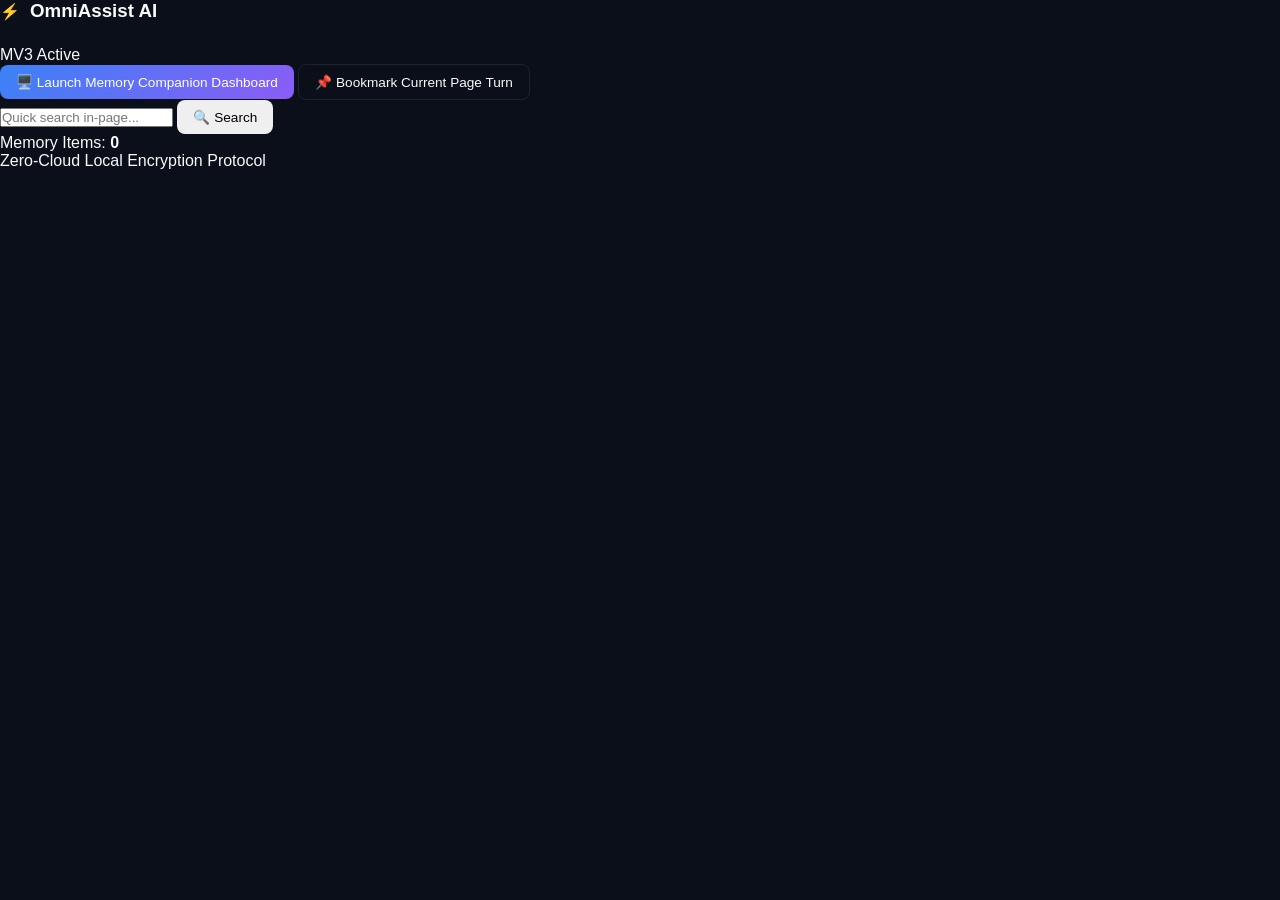
==== Popup.html @ a3d6c683 "Update Popup.html for improved layout and functionality" ====
<!DOCTYPE html>
<html lang="en">
<head>
  <meta charset="UTF-8">
  <meta name="viewport" content="width=device-width, initial-scale=1.0">
  <title>OmniAssist AI Quick Controller</title>
  <link rel="stylesheet" href="Style.css">
</head>
<body class="popup-body">
  <div class="popup-container">
    <header class="popup-header">
      <div class="brand">
        <span class="logo">⚡</span>
        <h3>OmniAssist AI</h3>
      </div>
      <span class="badge-status">MV3 Active</span>
    </header>

    <main class="popup-main">
      <button class="btn primary full-width popup-btn" id="btn-open-dashboard">
        🖥️ Launch Memory Companion Dashboard
      </button>

      <button class="btn outline full-width popup-btn" id="btn-save-turn">
        📌 Bookmark Current Page Turn
      </button>

      <div class="popup-search-box">
        <input type="text" id="popup-search-input" placeholder="Quick search in-page..." />
        <button class="btn secondary" id="btn-popup-search">🔍 Search</button>
      </div>

      <div class="popup-stats" id="popup-stats-summary">
        <span>Memory Items: <strong id="popup-count-val">0</strong></span>
      </div>
    </main>

    <footer class="popup-footer">
      <span>Zero-Cloud Local Encryption Protocol</span>
    </footer>
  </div>

  <script src="Popup.js"></script>
</body>
</html>
---- Style.css ----
/**
 * OmniAssist AI - Glassmorphism Responsive Dark Theme & In-Page Widget Engine
 */

:root {
  --bg-dark: #0b0f19;
  --bg-card: rgba(18, 24, 38, 0.7);
  --bg-sidebar: #111625;
  --accent-purple: #8b5cf6;
  --accent-blue: #3b82f6;
  --accent-green: #10b981;
  --text-main: #f8fafc;
  --text-muted: #94a3b8;
  --border-glass: rgba(255, 255, 255, 0.08);
}

* {
  box-sizing: border-box;
  margin: 0;
  padding: 0;
}

body {
  font-family: 'Inter', sans-serif;
  background-color: var(--bg-dark);
  color: var(--text-main);
  min-height: 100vh;
}

.app-layout {
  display: flex;
  min-height: 100vh;
}

.sidebar {
  width: 260px;
  background-color: var(--bg-sidebar);
  border-right: 1px solid var(--border-glass);
  padding: 24px 16px;
  display: flex;
  flex-direction: column;
  justify-content: space-between;
}

.brand {
  display: flex;
  align-items: center;
  gap: 10px;
  margin-bottom: 24px;
}

.brand h2 {
  font-size: 1.25rem;
  background: linear-gradient(135deg, #60a5fa, #a855f7);
  -webkit-background-clip: text;
  -webkit-text-fill-color: transparent;
}

.version {
  font-size: 0.7rem;
  background: rgba(139, 92, 246, 0.2);
  color: #c084fc;
  padding: 2px 6px;
  border-radius: 4px;
}

.sidebar-nav {
  display: flex;
  flex-direction: column;
  gap: 6px;
}

.nav-item {
  display: flex;
  align-items: center;
  justify-content: space-between;
  padding: 10px 12px;
  background: transparent;
  border: none;
  color: var(--text-muted);
  font-size: 0.9rem;
  border-radius: 8px;
  cursor: pointer;
  transition: all 0.2s ease;
}

.nav-item:hover, .nav-item.active {
  background: rgba(139, 92, 246, 0.15);
  color: var(--text-main);
}

.count-badge {
  font-size: 0.75rem;
  background: rgba(255, 255, 255, 0.1);
  padding: 2px 8px;
  border-radius: 12px;
}

.nav-section-label {
  font-size: 0.7rem;
  color: #64748b;
  margin: 16px 8px 6px 8px;
  font-weight: 600;
  letter-spacing: 0.5px;
}

.main-content {
  flex-grow: 1;
  padding: 24px 32px;
  overflow-y: auto;
}

.topbar {
  display: flex;
  justify-content: space-between;
  align-items: center;
  margin-bottom: 24px;
  gap: 16px;
}

.search-container {
  position: relative;
  flex-grow: 1;
  max-width: 500px;
}

.search-container input {
  width: 100%;
  padding: 10px 16px 10px 40px;
  background: var(--bg-card);
  border: 1px solid var(--border-glass);
  border-radius: 10px;
  color: var(--text-main);
  font-size: 0.9rem;
}

.search-icon {
  position: absolute;
  left: 12px;
  top: 50%;
  transform: translateY(-50%);
  color: var(--text-muted);
}

.action-toolbar {
  display: flex;
  gap: 10px;
  align-items: center;
}

.btn {
  padding: 9px 16px;
  border-radius: 8px;
  font-size: 0.85rem;
  font-weight: 500;
  cursor: pointer;
  border: none;
  transition: all 0.2s ease;
}

.btn.primary { background: linear-gradient(135deg, var(--accent-blue), var(--accent-purple)); color: #fff; }
.btn.outline { background: transparent; border: 1px solid var(--border-glass); color: var(--text-main); }
.btn.outline:hover { background: rgba(255, 255, 255, 0.05); }
.btn.danger { background: rgba(239, 68, 68, 0.2); color: #f87171; border: 1px solid rgba(239, 68, 68, 0.4); }

.metrics-row {
  display: grid;
  grid-template-columns: repeat(3, 1fr);
  gap: 16px;
  margin-bottom: 24px;
}

.metric-card {
  background: var(--bg-card);
  border: 1px solid var(--border-glass);
  padding: 16px;
  border-radius: 12px;
}

.metric-label { font-size: 0.8rem; color: var(--text-muted); display: block; margin-bottom: 4px; }
.metric-value { font-size: 1.4rem; font-weight: 700; font-family: 'JetBrains Mono', monospace; }
.metric-value.green { color: var(--accent-green); font-size: 1rem; }

.grid {
  display: grid;
  grid-template-columns: repeat(auto-fill, minmax(300px, 1fr));
  gap: 16px;
}

.card {
  background: var(--bg-card);
  border: 1px solid var(--border-glass);
  border-radius: 12px;
  padding: 16px;
  display: flex;
  flex-direction: column;
  justify-content: space-between;
}

.card-header {
  display: flex;
  justify-content: space-between;
  align-items: flex-start;
  margin-bottom: 10px;
}

.card-title { font-size: 1rem; font-weight: 600; color: #f1f5f9; margin-top: 4px; }
.card-meta { font-size: 0.75rem; color: var(--text-muted); margin-bottom: 10px; }
.card-snippet { font-size: 0.85rem; color: #cbd5e1; line-height: 1.5; margin-bottom: 12px; }

.card-tags { margin-bottom: 12px; }
.tag { font-size: 0.7rem; color: #a78bfa; background: rgba(167, 139, 250, 0.15); padding: 2px 6px; border-radius: 4px; margin-right: 4px; }

.provider-badge {
  font-size: 0.7rem;
  padding: 2px 8px;
  border-radius: 4px;
  font-weight: 600;
}

.badge-gemini { background: rgba(59, 130, 246, 0.2); color: #60a5fa; }
.badge-chatgpt { background: rgba(16, 185, 129, 0.2); color: #34d399; }
.badge-claude { background: rgba(245, 158, 11, 0.2); color: #fbbf24; }
.badge-deepseek { background: rgba(139, 92, 246, 0.2); color: #c084fc; }

.smartassist-panel {
  position: fixed;
  bottom: 20px;
  right: 20px;
  width: 320px;
  background: rgba(15, 23, 42, 0.95);
  backdrop-filter: blur(16px);
  border: 1px solid rgba(255, 255, 255, 0.15);
  border-radius: 12px;
  z-index: 999999;
  box-shadow: 0 10px 30px rgba(0, 0, 0, 0.5);
  overflow: hidden;
}

.smartassist-header {
  padding: 12px 16px;
  background: rgba(30, 41, 59, 0.8);
  display: flex;
  justify-content: space-between;
  align-items: center;
}

.smartassist-body { padding: 14px; }

.smartassist-toast {
  position: fixed;
  bottom: 30px;
  left: 50%;
  transform: translateX(-50%);
  background: #10b981;
  color: #fff;
  padding: 10px 20px;
  border-radius: 8px;
  font-weight: 600;
  z-index: 1000000;
}
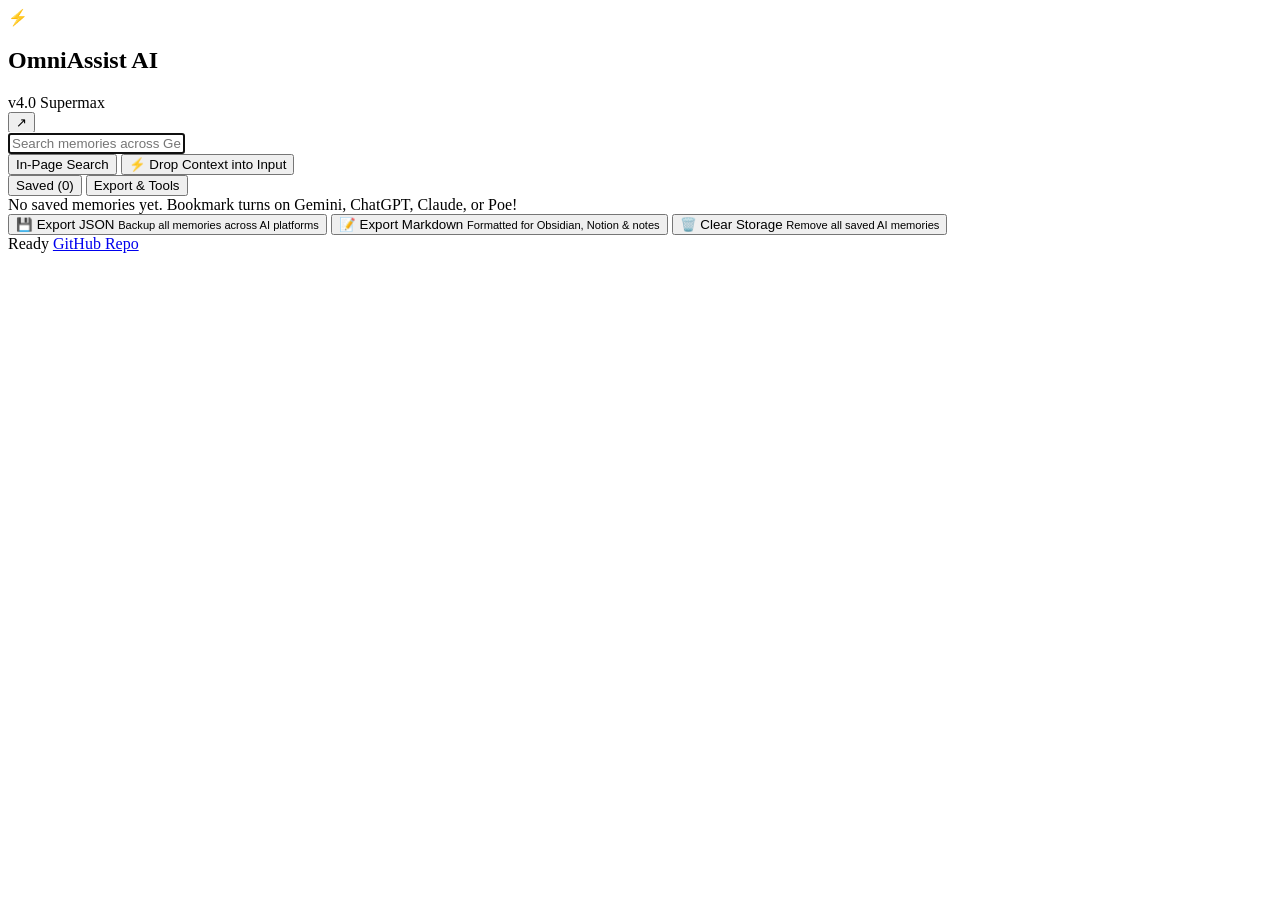
==== commit 98cdad63: "Refactor Popup.html for better structure and style Updated HTML structure and improved accessibility" ====
--- a/Popup.html
+++ b/Popup.html
@@ -1,45 +1,66 @@
 <!DOCTYPE html>
 <html lang="en">
 <head>
-  <meta charset="UTF-8">
-  <meta name="viewport" content="width=device-width, initial-scale=1.0">
-  <title>OmniAssist AI Quick Controller</title>
-  <link rel="stylesheet" href="Style.css">
+  <meta charset="UTF-8" />
+  <meta name="viewport" content="width=device-width, initial-scale=1.0" />
+  <title>OmniAssist AI</title>
+  <link rel="stylesheet" href="style.css" />
 </head>
 <body class="popup-body">
   <div class="popup-container">
     <header class="popup-header">
       <div class="brand">
-        <span class="logo">⚡</span>
-        <h3>OmniAssist AI</h3>
+        <span class="brand-icon">⚡</span>
+        <div>
+          <h2>OmniAssist AI</h2>
+          <span class="badge">v4.0 Supermax</span>
+        </div>
       </div>
-      <span class="badge-status">MV3 Active</span>
+      <button id="open-web-app" class="icon-btn" title="Open Full Companion Dashboard">↗</button>
     </header>
 
-    <main class="popup-main">
-      <button class="btn primary full-width popup-btn" id="btn-open-dashboard">
-        🖥️ Launch Memory Companion Dashboard
-      </button>
+    <div class="search-section">
+      <input type="text" id="popup-search-input" placeholder="Search memories across Gemini, GPT, Claude..." autofocus />
+      <div class="search-actions-row">
+        <button id="btn-trigger-inpage-search" class="action-btn small">In-Page Search</button>
+        <button id="btn-inject-popup-context" class="action-btn small accent">⚡ Drop Context into Input</button>
+      </div>
+    </div>
 
-      <button class="btn outline full-width popup-btn" id="btn-save-turn">
-        📌 Bookmark Current Page Turn
-      </button>
+    <div class="tab-bar">
+      <button class="tab-btn active" data-tab="tab-saved">Saved (<span id="saved-count">0</span>)</button>
+      <button class="tab-btn" data-tab="tab-tools">Export & Tools</button>
+    </div>
 
-      <div class="popup-search-box">
-        <input type="text" id="popup-search-input" placeholder="Quick search in-page..." />
-        <button class="btn secondary" id="btn-popup-search">🔍 Search</button>
+    <div id="tab-saved" class="tab-content active">
+      <div id="saved-list" class="saved-list">
+        <div class="empty-state">No saved memories yet. Bookmark turns on Gemini, ChatGPT, Claude, or Poe!</div>
       </div>
+    </div>
 
-      <div class="popup-stats" id="popup-stats-summary">
-        <span>Memory Items: <strong id="popup-count-val">0</strong></span>
+    <div id="tab-tools" class="tab-content">
+      <div class="tools-grid">
+        <button id="btn-export-json" class="tool-card">
+          <span>💾 Export JSON</span>
+          <small>Backup all memories across AI platforms</small>
+        </button>
+        <button id="btn-export-md" class="tool-card">
+          <span>📝 Export Markdown</span>
+          <small>Formatted for Obsidian, Notion & notes</small>
+        </button>
+        <button id="btn-clear-all" class="tool-card danger">
+          <span>🗑️ Clear Storage</span>
+          <small>Remove all saved AI memories</small>
+        </button>
       </div>
-    </main>
+    </div>
 
     <footer class="popup-footer">
-      <span>Zero-Cloud Local Encryption Protocol</span>
+      <span id="status-msg">Ready</span>
+      <a href="https://github.com/Karthik8639-collab/OmniAssist-AI" target="_blank" class="footer-link">GitHub Repo</a>
     </footer>
   </div>
 
-  <script src="Popup.js"></script>
+  <script src="popup.js"></script>
 </body>
 </html>
